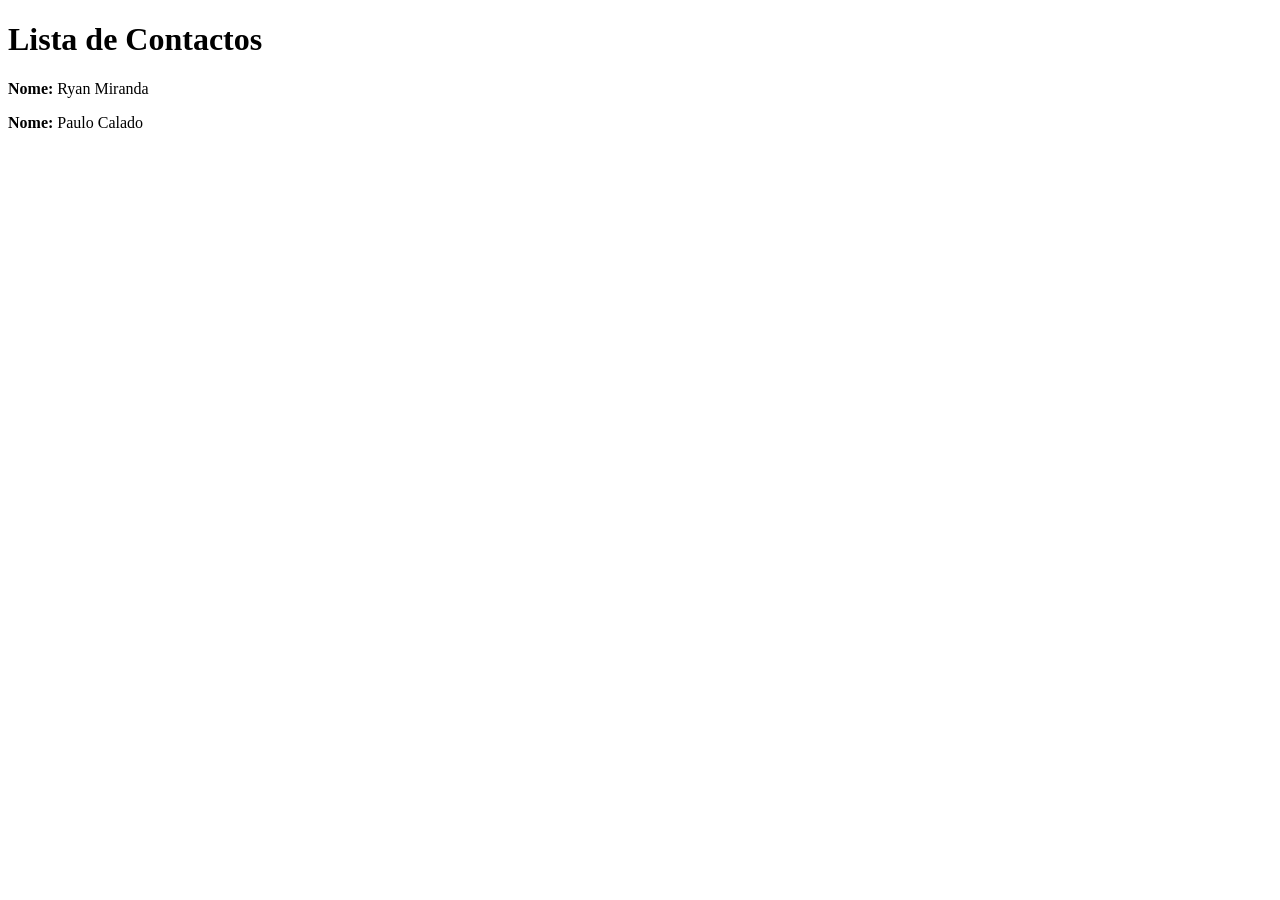
==== contactos.html @ d3478804 "adicionado o 2º contacto" ====
<!DOCTYPE html>
<html lang="en">
<head>
    <meta charset="UTF-8">
    <meta name="viewport" content="width=device-width, initial-scale=1.0">
    <title>Contactos</title>
</head>
<body>
    <h1>Lista de Contactos</h1>
      <div class="contactos">
        <div class="contacto">
            <p><strong>Nome:</strong> Ryan Miranda</p>
        </div>
         <div class="contacto">
            <p><strong>Nome:</strong> Paulo Calado</p>
        </div>

</body>
</html>
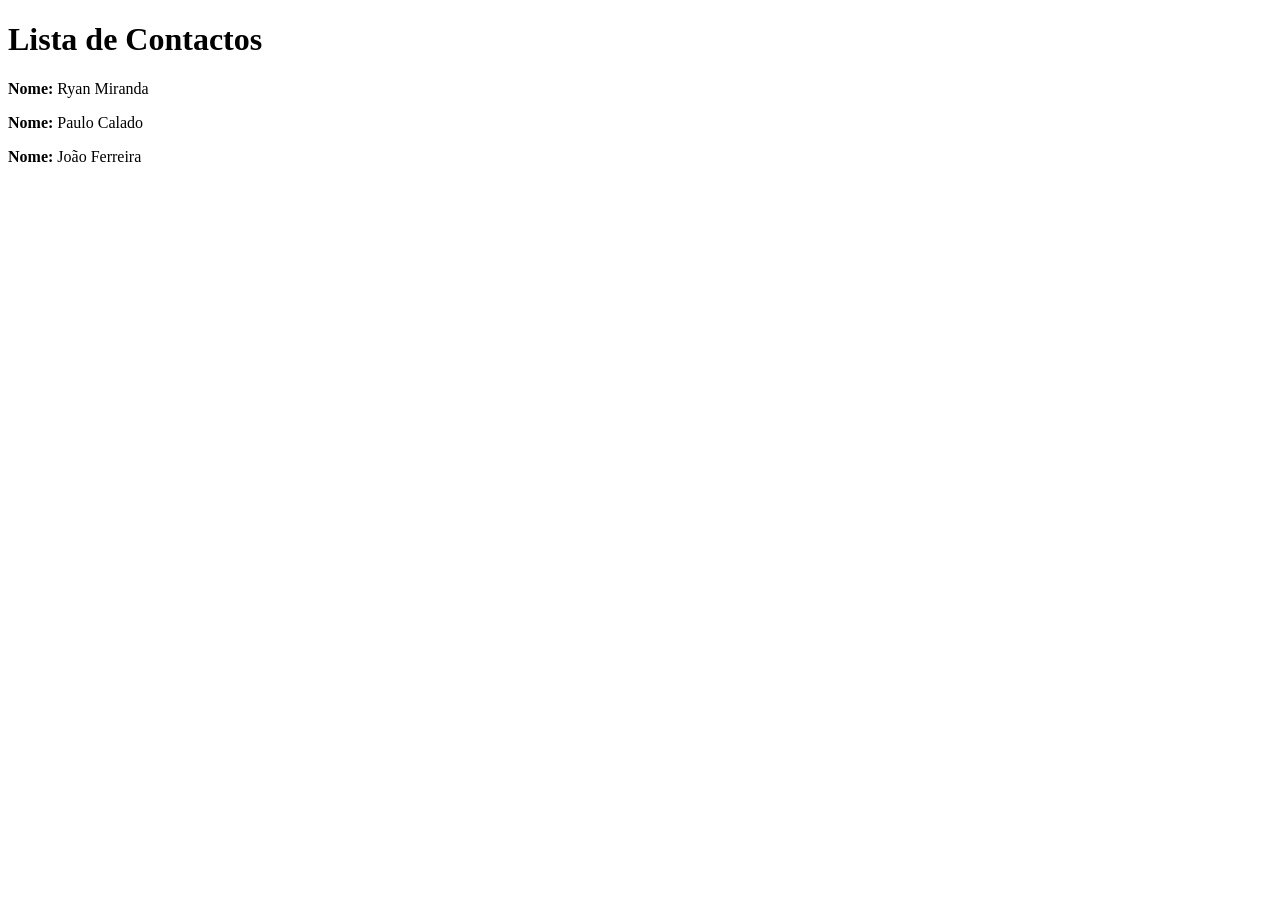
==== commit dc8edd72: "adicionado o 3º contacto" ====
--- a/contactos.html
+++ b/contactos.html
@@ -14,6 +14,9 @@
          <div class="contacto">
             <p><strong>Nome:</strong> Paulo Calado</p>
         </div>
+        <div class="contacto">
+            <p><strong>Nome:</strong> João Ferreira</p>
+        </div>
 
 </body>
 </html>
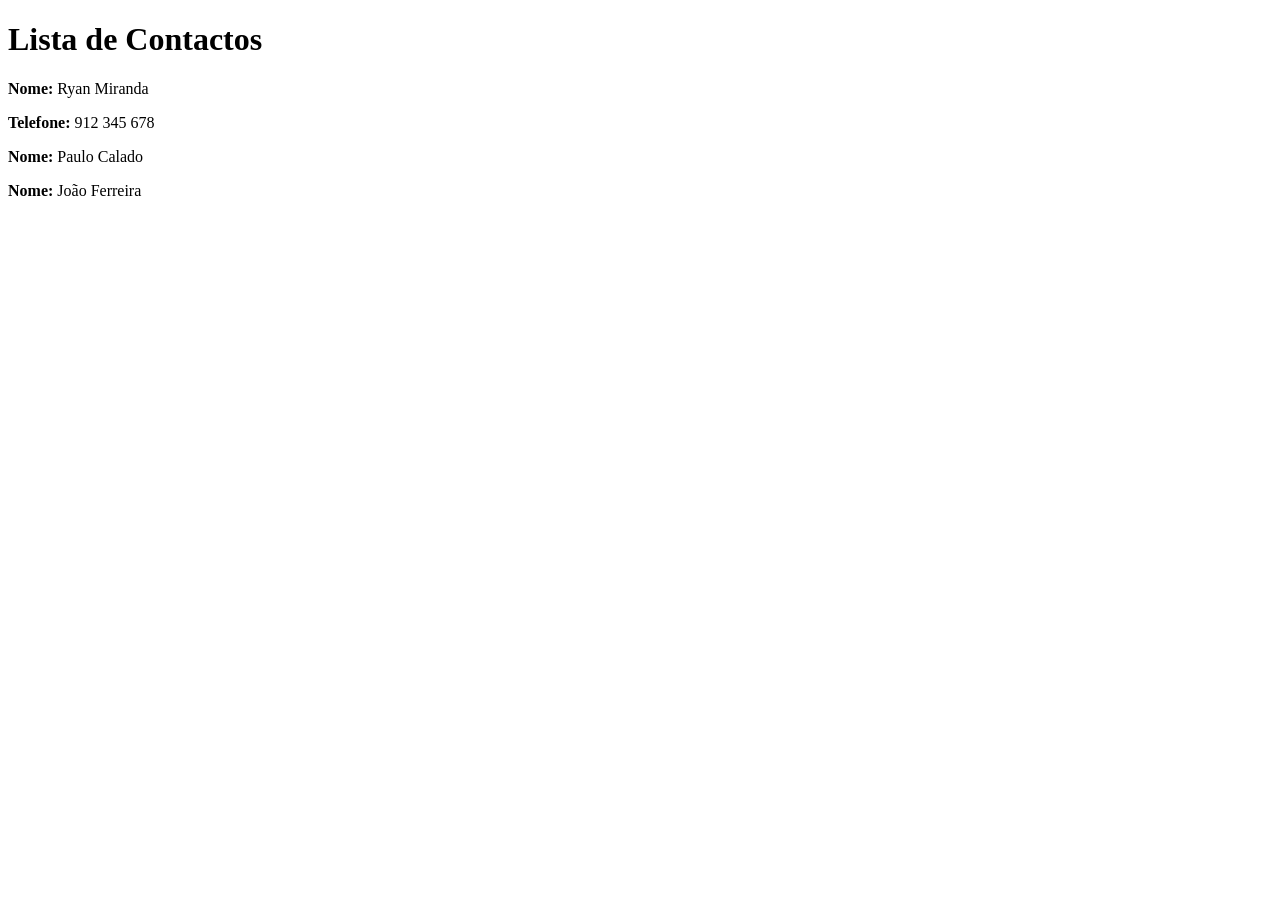
==== commit 16dbcba2: "adicionado o número do Ryan" ====
--- a/contactos.html
+++ b/contactos.html
@@ -10,6 +10,7 @@
       <div class="contactos">
         <div class="contacto">
             <p><strong>Nome:</strong> Ryan Miranda</p>
+            <p><strong>Telefone:</strong> 912 345 678</p>
         </div>
          <div class="contacto">
             <p><strong>Nome:</strong> Paulo Calado</p>
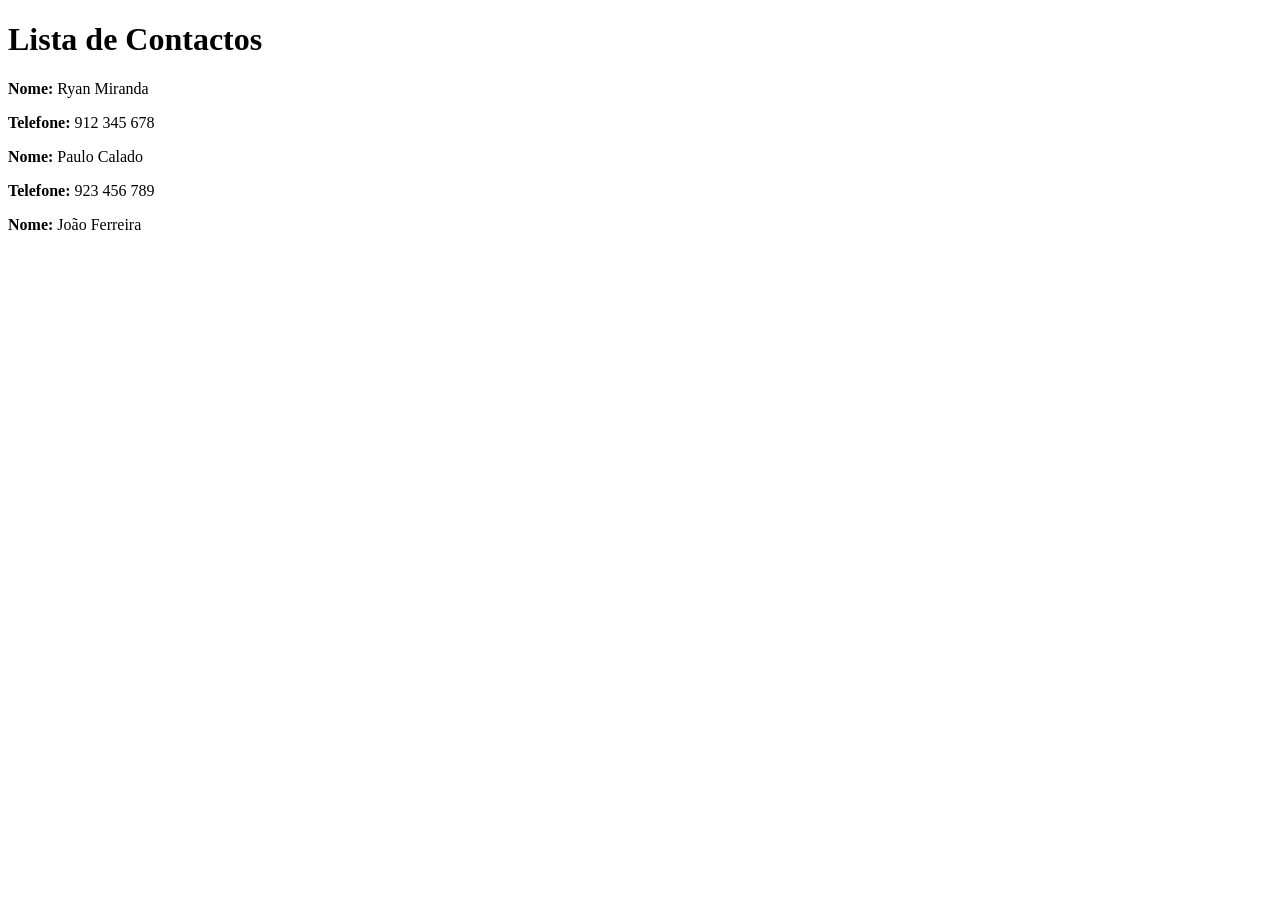
==== commit 1dc86387: "adicionado o número do Paulo" ====
--- a/contactos.html
+++ b/contactos.html
@@ -14,6 +14,7 @@
         </div>
          <div class="contacto">
             <p><strong>Nome:</strong> Paulo Calado</p>
+            <p><strong>Telefone:</strong> 923 456 789</p>
         </div>
         <div class="contacto">
             <p><strong>Nome:</strong> João Ferreira</p>
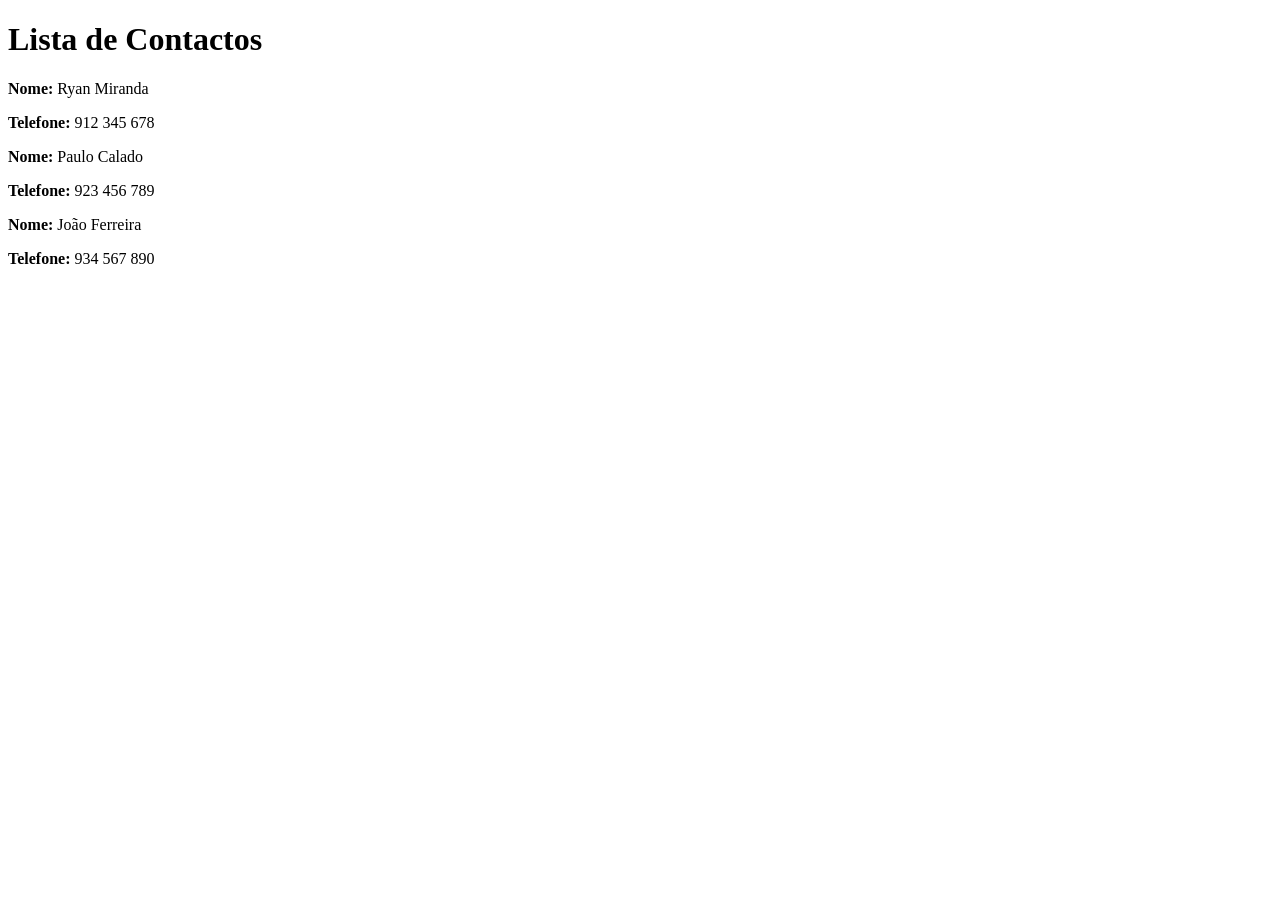
==== commit 23172a8c: "adicionado o número do João" ====
--- a/contactos.html
+++ b/contactos.html
@@ -18,6 +18,7 @@
         </div>
         <div class="contacto">
             <p><strong>Nome:</strong> João Ferreira</p>
+            <p><strong>Telefone:</strong> 934 567 890</p>
         </div>
 
 </body>
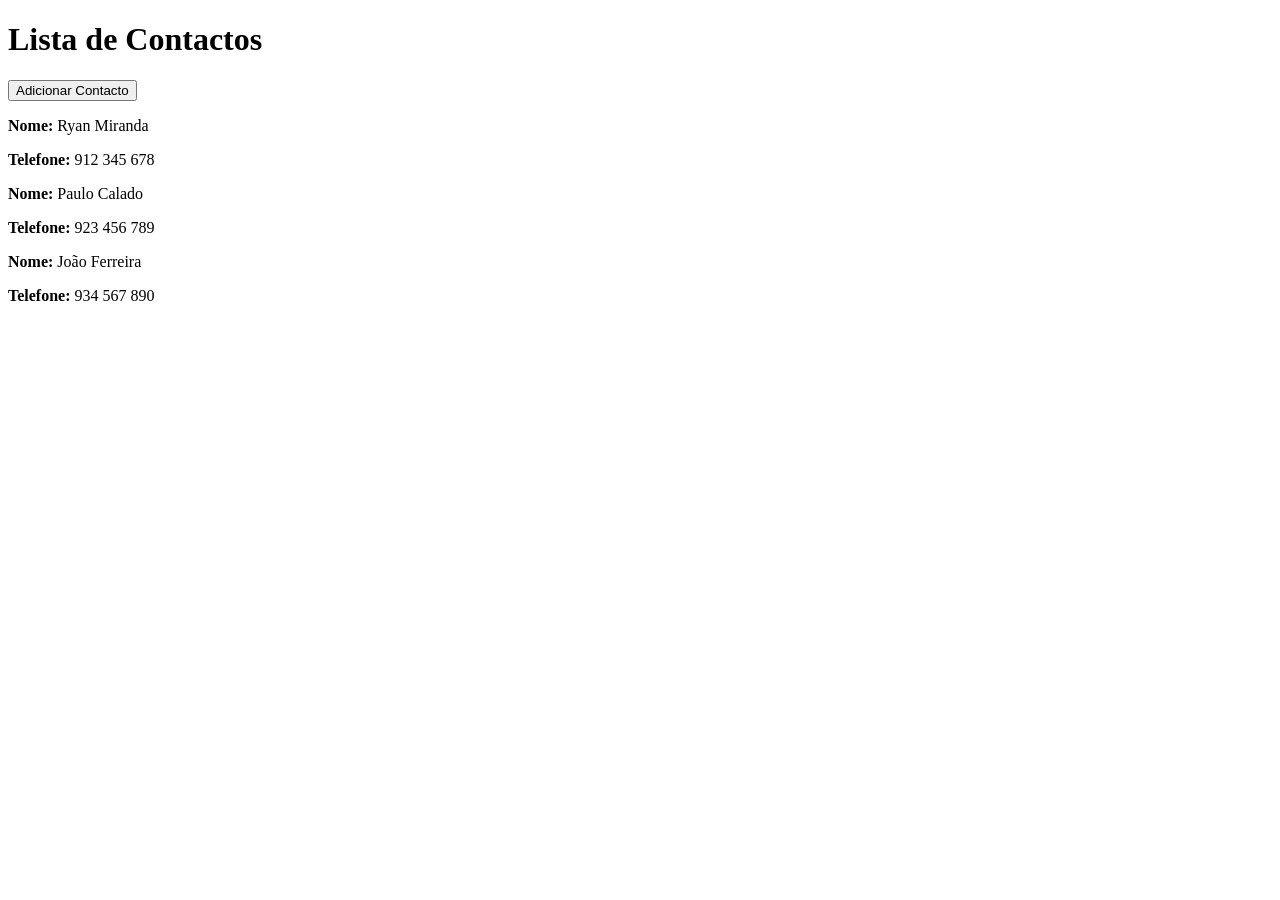
==== commit 6761adab: "criação de um botão para adicionar contacto" ====
--- a/contactos.html
+++ b/contactos.html
@@ -7,7 +7,8 @@
 </head>
 <body>
     <h1>Lista de Contactos</h1>
-      <div class="contactos">
+    <button onclick="adicionarContacto()">Adicionar Contacto</button>
+      <div class="lista">
         <div class="contacto">
             <p><strong>Nome:</strong> Ryan Miranda</p>
             <p><strong>Telefone:</strong> 912 345 678</p>
